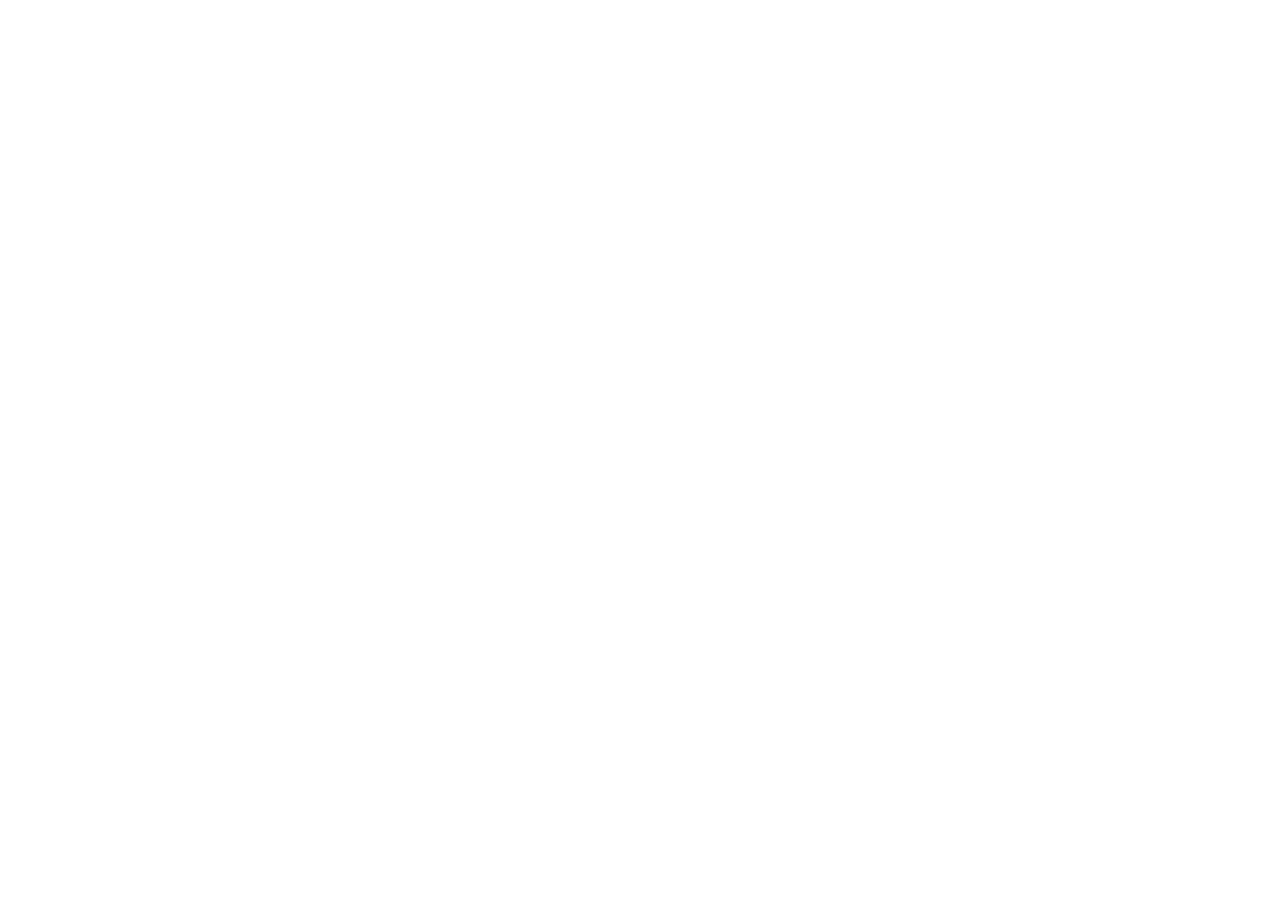
==== index.html @ 14b7f2ae "add more stuffs" ====
<!DOCTYPE html>
<html lang="en">
<head>
    <meta charset="UTF-8">
    <meta name="viewport" content="width=device-width, initial-scale=1.0">
    <title>Welcome to the Walt Disney</title>
</head>
<body>
    
</body>
</html>
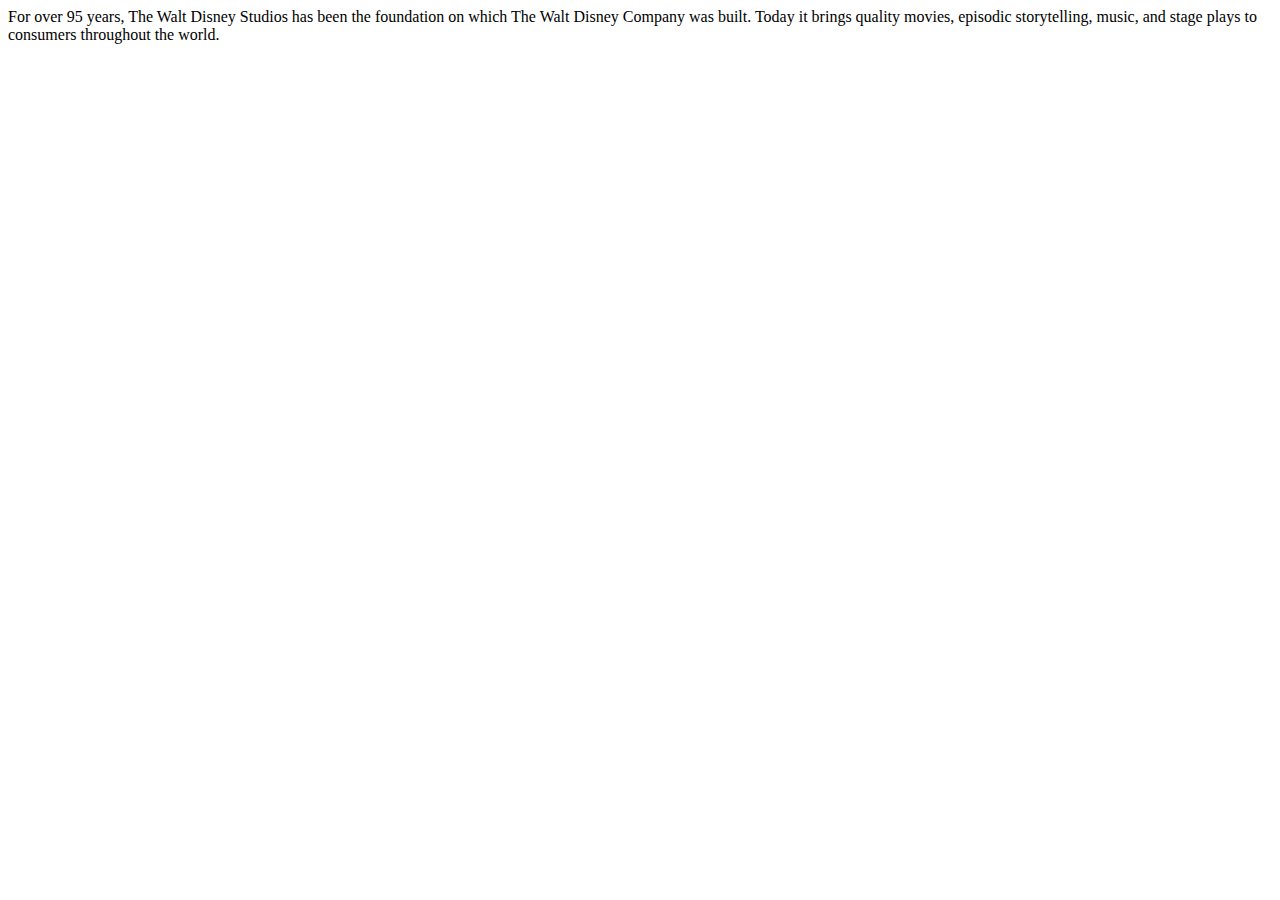
==== commit 61da3657: "add css" ====
--- a/index.html
+++ b/index.html
@@ -6,6 +6,8 @@
     <title>Welcome to the Walt Disney</title>
 </head>
 <body>
+    For over 95 years, The Walt Disney Studios has been the foundation on which The Walt Disney Company was built. Today it brings quality movies, episodic storytelling, music, and stage plays to consumers throughout the world.
+
     
 </body>
 </html>
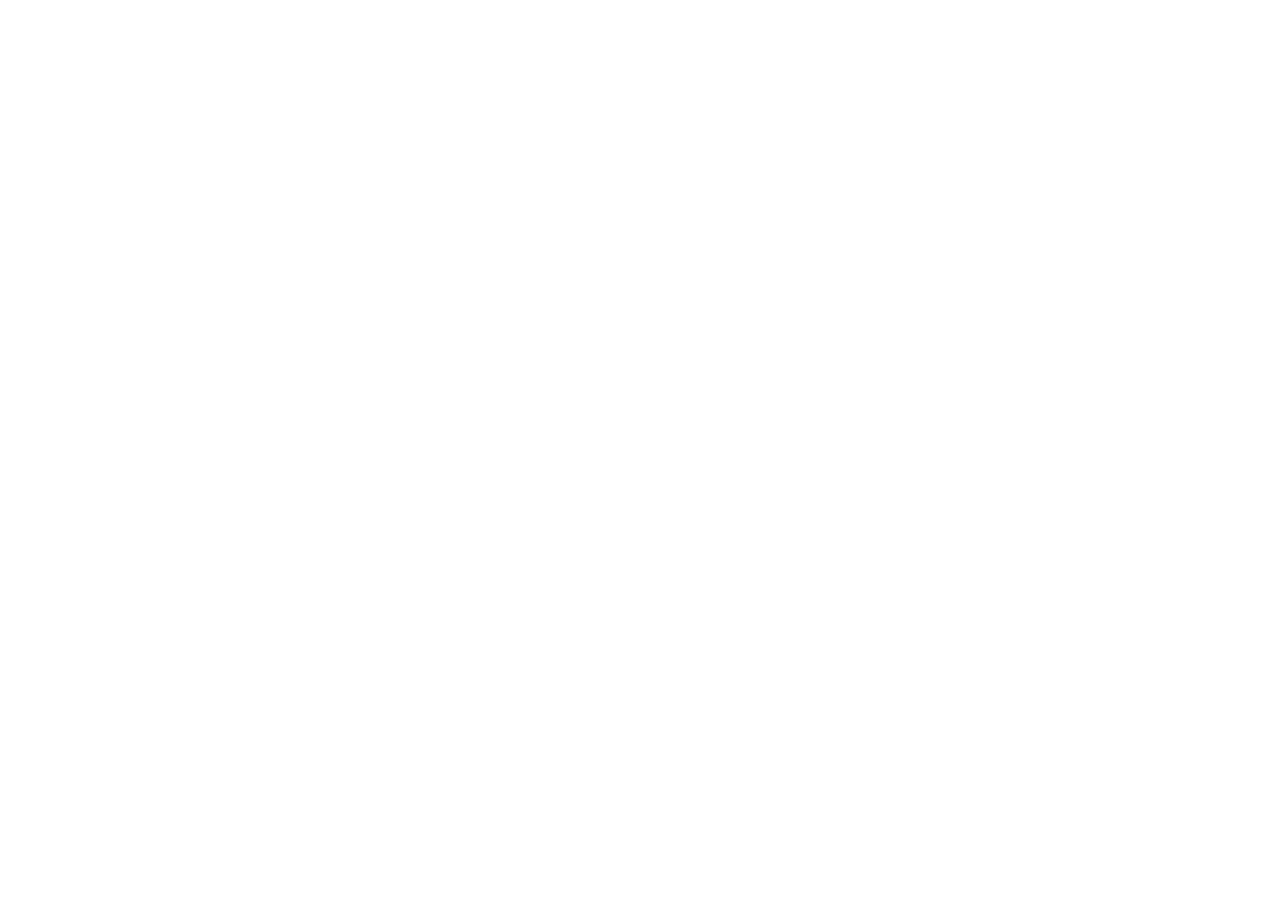
==== commit 8bdf3a80: "change index.html and css" ====
--- a/index.html
+++ b/index.html
@@ -6,7 +6,7 @@
     <title>Welcome to the Walt Disney</title>
 </head>
 <body>
-    For over 95 years, The Walt Disney Studios has been the foundation on which The Walt Disney Company was built. Today it brings quality movies, episodic storytelling, music, and stage plays to consumers throughout the world.
+    
 
     
 </body>
